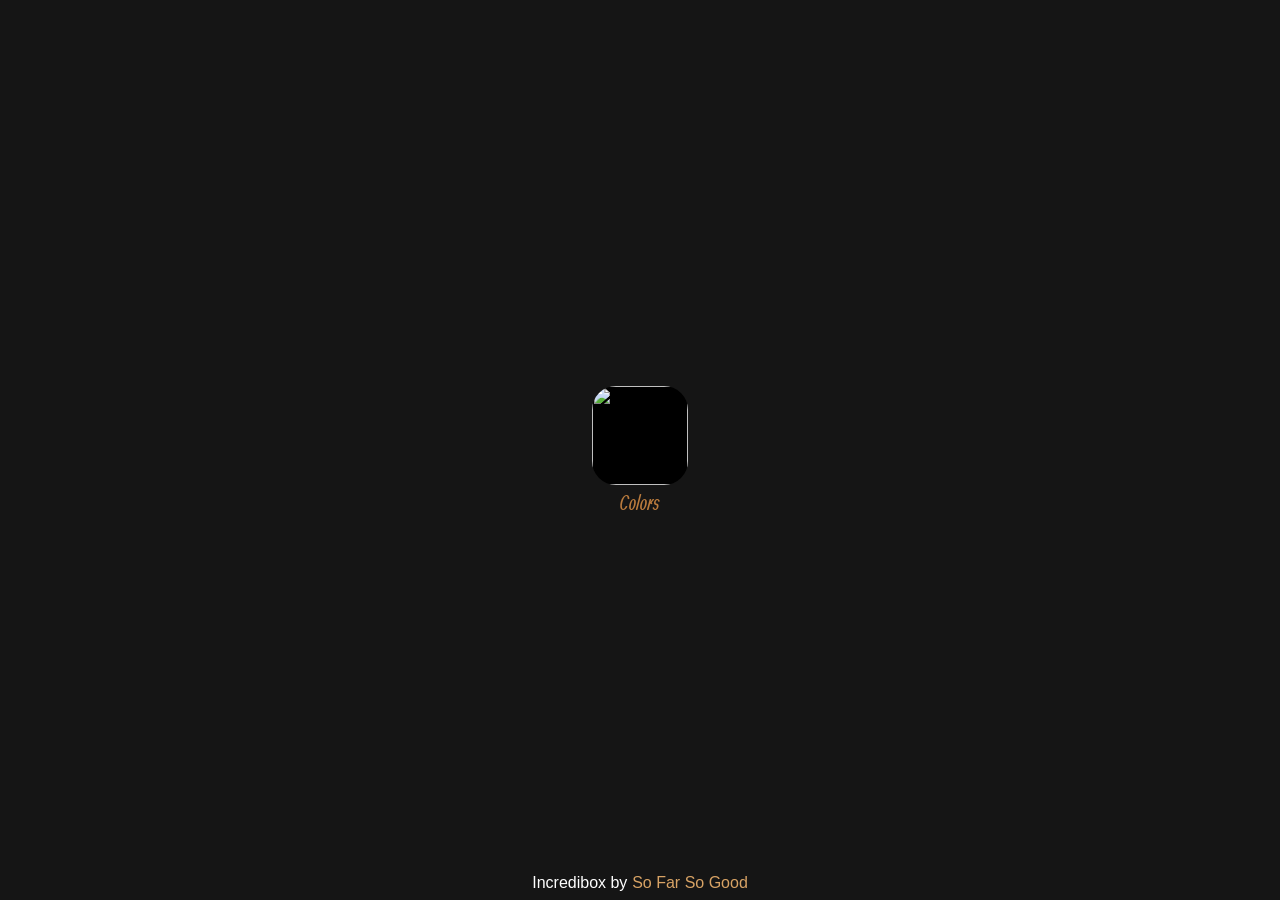
==== index.html @ 3431be8f "Add files via upload" ====
<html lang="en">

<head>
    <meta charset="UTF-8">
    <meta name="viewport" content="width=device-width, initial-scale=1.0">
    <link rel="stylesheet" href="style.css">
    <link rel="preconnect" href="https://fonts.googleapis.com">
    <link rel="preconnect" href="https://fonts.gstatic.com" crossorigin>
    <link href="https://fonts.googleapis.com/css2?family=Allan:wght@400;700&display=swap" rel="stylesheet">
    <title>Incredimods tools</title>
</head>

<body>
    <div id="fade"></div>
    <div id="row">
        <div onclick="ferramenta('colors')" class="app-tool">
            <img src="img/icon.jpg" alt="1" class="appimg">
            <span id="colors" class="appname">Colors</span>
        </div>
    </div>
    <span id="credit-game">
        Incredibox by <span class="color-1">So Far So Good</span>
    </span>
    <script>
        function ferramenta(nome) {
            window.location.href = "tools/" + nome + ".html";
        }
        window.addEventListener("load", () => {

            const fade = document.getElementById("fade");

            fade.classList.add("fade-out");

            fade.addEventListener("transitionend", () => {
                fade.remove();
            });

        });
    </script>
</body>

</html>
---- style.css ----
:root {
    --color-1: #D8A365;
}
body, html {
    margin: 0;
    padding: 0;
    background-color: rgb(21, 21, 21);
    height: 100%;
    width: 100%;
    font-family: Arial, Helvetica, sans-serif;
}
body {
    display: flex;
    flex-direction: column;
    justify-content: center;
    align-items: center;
    align-content: center;
}
#row {
    display: flex;
    width: 80%;
    max-width: 40rem;
    height: 15rem;
    flex-direction: row;
    justify-content: center;
    align-items: center;
    align-content: center;
}
.app-tool {
    height: calc(6rem + 2rem);
    width: 6rem;
    display: flex;
    flex-direction: column;
    justify-content: center;
    align-items: center;
    align-content: center;
    cursor: pointer;
    transition: all 0.15s;
    margin: 0 1rem;
}
.app-tool:hover {
    scale: 1.05;
    transition: all 0.15s;
}
.app-tool .appimg {
    background-color: black;
    width: 100%;
    border-radius: 1.5rem;
    user-select: none;
}
.app-tool .appname {
    height: 2rem;
    width: 100%;
    font-size: 1.3rem;
    justify-content: center;
    align-items: center;
    align-content: center;
    justify-content: center;
    text-align: center;
    color: rgb(255, 255, 255);
    font-family: "Allan", serif;
    user-select: none;
    font-weight: 500;
    margin-top: 0.3rem;
}
#fade{
    position: fixed;
    inset: 0;
    background: black;
    z-index: 9999;
    opacity: 1;
    pointer-events: none;
    transition: opacity 1s ease;
}

#fade.fade-out{
    opacity: 0;
}
.allan-regular {
    font-family: "Allan", serif;
    font-weight: 400;
    font-style: normal;
}

.allan-bold {
    font-family: "Allan", serif;
    font-weight: 700;
    font-style: normal;
}
#credit-game {
    display: flex;
    flex-direction: row;
    position: fixed;
    bottom: 0.5rem;
    width: 100%;
    justify-content: center;
    text-align: center;
    z-index: 1;
    color: white;
    user-select: none;
}
.color-1 {
    margin-left: 0.3rem;
    color: var(--color-1);
}
#colors {
    color: #ba7b3d;
}
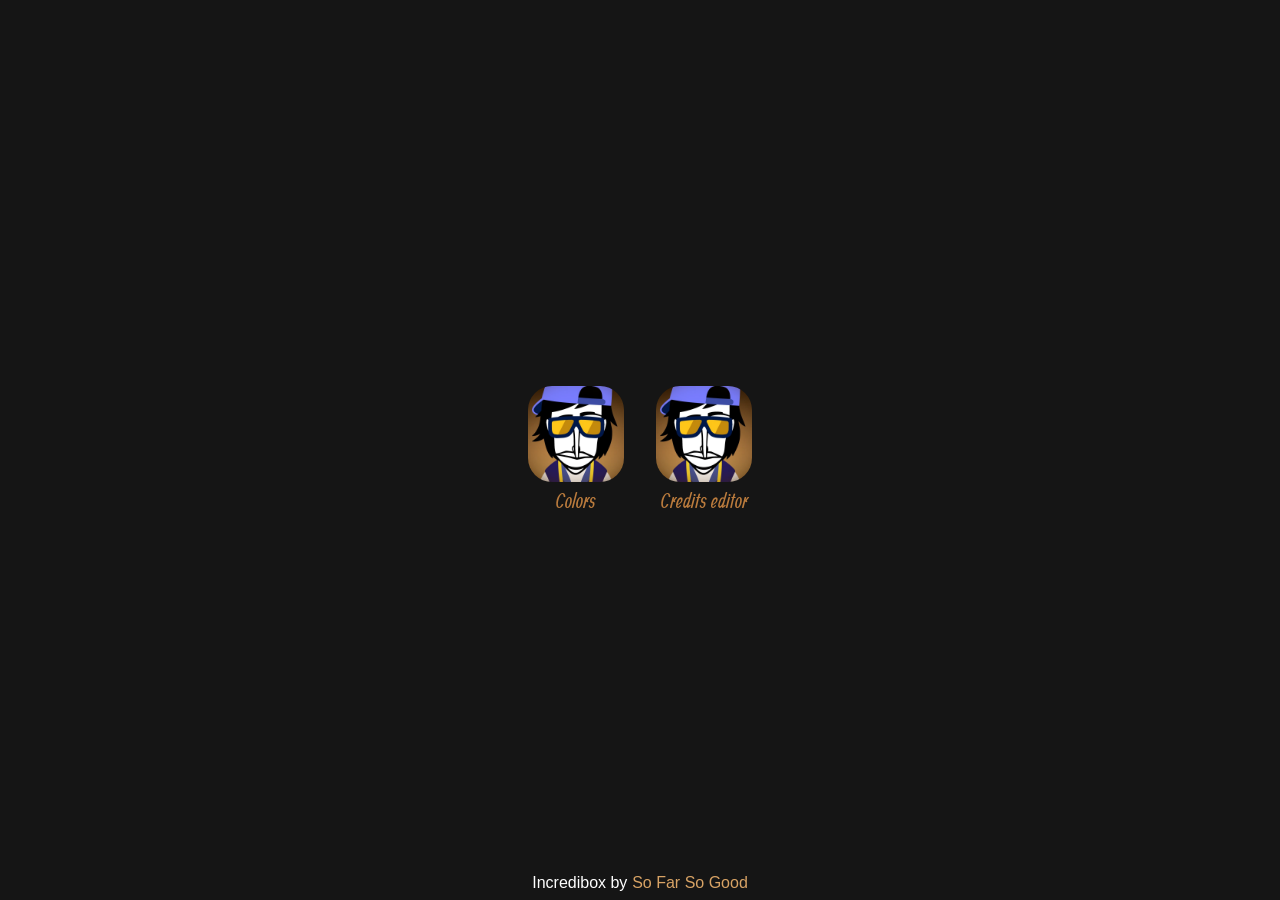
==== commit 38789dca: "new tool added" ====
--- a/index.html
+++ b/index.html
@@ -16,6 +16,10 @@
         <div onclick="ferramenta('colors')" class="app-tool">
             <img src="img/icon.jpg" alt="1" class="appimg">
             <span id="colors" class="appname">Colors</span>
+        </div>
+        <div onclick="ferramenta('editor')" class="app-tool">
+            <img src="img/icon.jpg" alt="1" class="appimg">
+            <span id="editor" class="appname">Credits editor</span>
         </div>
     </div>
     <span id="credit-game">
--- a/style.css
+++ b/style.css
@@ -105,4 +105,7 @@
 }
 #colors {
     color: #ba7b3d;
+}
+#editor {
+    color: #ba7b3d;
 }
